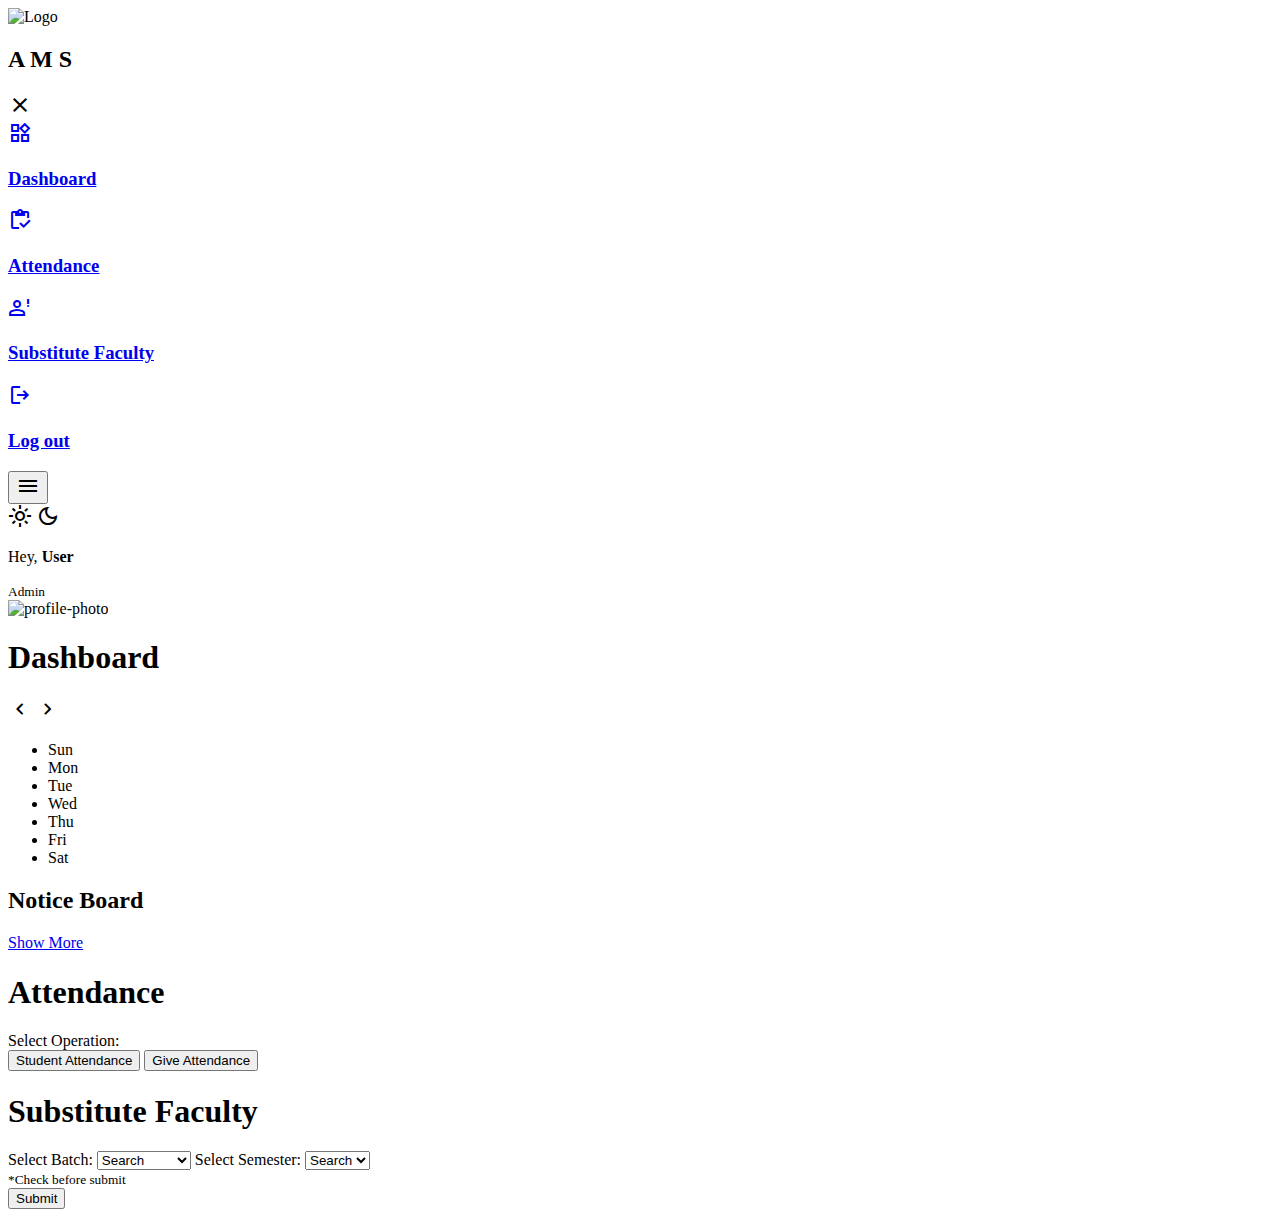
==== Teacher/teacher.html @ 50550f38 "Updated Teacher.html file" ====
<!DOCTYPE html>
<html lang="en">

<head>
  <meta charset="UTF-8" />
  <meta http-equiv="X-UA-Compatible" content="IE=edge" />
  <meta name="viewport" content="width=device-width, initial-scale=1.0" />
  <link rel="icon" type="image/png" href="../assets/logo-favi.png" />
  <title>Dashboard</title>
  <link rel="stylesheet" href="https://fonts.googleapis.com/css2?family=Material+Symbols+Outlined" />
  <link rel="stylesheet"
    href="https://fonts.googleapis.com/css2?family=Material+Symbols+Rounded:opsz,wght,FILL,GRAD@20..48,100..700,0..1,-50..200" />
  <link rel="stylesheet" href="https://cdnjs.cloudflare.com/ajax/libs/toastify-js/1.11.1/toastify.min.css" />
  <link rel="stylesheet" href="https://cdnjs.cloudflare.com/ajax/libs/font-awesome/5.15.4/css/all.min.css" />
  <link rel="stylesheet" href="teacher.css" />
</head>

<body>
  <div class="container">
    <aside>
      <div class="top">
        <div class="logo">
          <img src="../assets/logo.png" alt="Logo" />
          <h2>A M S</h2>
        </div>
        <div class="close" id="close-btn">
          <span class="material-symbols-outlined"> close </span>
        </div>
      </div>
      <div class="sidebar">
        <a href="#" class="active" id="dashboard-menu">
          <span class="material-symbols-outlined"> widgets </span>
          <h3>Dashboard</h3>
        </a>
        <a href="#" id="manage-attendance-menu">
          <span class="material-symbols-outlined"> inventory </span>
          <h3>Attendance</h3>
        </a>
        <a href="#" id="substitute-faculty-menu">
          <span class="material-symbols-outlined"> person_alert </span>
          <h3>Substitute Faculty</h3>
        </a>
        <a href="../Logout/logout.html" id="logout-link">
          <span class="material-symbols-outlined"> logout </span>
          <h3>Log out</h3>
        </a>
      </div>
    </aside>

    <main>
      <div class="right-top">
        <div class="top">
          <button id="menu-btn">
            <span class="material-symbols-outlined"> menu </span>
          </button>
          <div class="theme-toggler">
            <span class="material-symbols-outlined active">light_mode</span>
            <span class="material-symbols-outlined">dark_mode</span>
          </div>
          <div class="profile">
            <div class="info">
              <p>Hey, <b>User</b></p>
              <small class="text-muted">Admin</small>
            </div>
            <div class="profile-photo">
              <img src="../assets/user.png" alt="profile-photo" />
            </div>
          </div>
        </div>
      </div>
      <div id="dashboard-content" class="content active" style="display: block">
        <h1>Dashboard</h1>
        <div class="dash-con">
          <div class="cal">
            <div class="wrapper">
              <header>
                <p class="current-date"></p>
                <div class="icons">
                  <span id="prev" class="material-symbols-rounded">chevron_left</span>
                  <span id="next" class="material-symbols-rounded">chevron_right</span>
                </div>
              </header>
              <div class="calendar">
                <ul class="weeks">
                  <li>Sun</li>
                  <li>Mon</li>
                  <li>Tue</li>
                  <li>Wed</li>
                  <li>Thu</li>
                  <li>Fri</li>
                  <li>Sat</li>
                </ul>
                <ul class="days"></ul>
              </div>
            </div>
          </div>

          <div class="right">
            <div class="recent-updates">
              <h2>Notice Board</h2>
              <div class="updates">
                <div class="update">
                  <div class="message">
                    <p>
                      <b></b>
                    </p>
                    <small class="text-muted"></small>
                  </div>
                </div>
              </div>
              <div class="show-more">
                <a href="Updates/updates.html">Show More</a>
              </div>
            </div>
          </div>
        </div>
      </div>
      <div id="manage-attendance-content" class="content">
        <h1>Attendance</h1>
        <div class="attendance">
          <form id="attendanceForm" action="/submit" method="post">
            <div class="attendance-from">
              <label class="second-op">Select Operation:</label>
            </div>
            <button type="submit" name="action" value="studentAttendance" class="attendanceBtn widthBtn">
              Student Attendance
            </button>
            <button type="submit" name="action" value="giveAttendendance" class="attendanceBtn widthBtn">
              Give Attendance
            </button>
          </form>
          <form id="studentAttendanceForm" action="/submit" method="post" style="display: none">
            <div class="roll">
              <label for="rollNumber">Enter Roll Number: </label>
              <input type="text" id="rollNumber" name="rollNumber" placeholder="Search" required />
              <span id="warningMessage" style="color: red; display: none">Please enter numeric characters only.</span>
              <br />
              <small class="text-muted">*Check before submit</small>
            </div>
            <button type="submit" class="attendanceBtn">Submit</button>
            <button type="reset" class="attendanceBtn" style="background-color: #dc3545">
              Cancel
            </button>
          </form>
          <form id="giveAttendendanceForm1" action="/submit" method="post" style="display: none">
            <div class="give-attendance-from">
              <label for="batch">Select Batch:</label>
              <select id="batch" name="batch">
                <option value="">Search</option>
                <option value="2020-2024">2020 - 2024</option>
                <option value="2021-2025">2021 - 2025</option>
                <option value="2022-2026">2022 - 2026</option>
                <option value="2023-2027">2023 - 2027</option>
                <option value="2024-2028">2024 - 2028</option>
              </select>

              <label for="semester">Select Semester:</label>
              <select id="semester" name="semester">
                <option value="">Search</option>
                <option value="1">1</option>
                <option value="2">2</option>
                <option value="3">3</option>
                <option value="4">4</option>
                <option value="5">5</option>
                <option value="6">6</option>
                <option value="7">7</option>
                <option value="8">8</option>
              </select>

              <label for="section">Select Section:</label>
              <select id="section" name="section">
                <option value="">Search</option>
                <option value="A">A</option>
                <option value="B">B</option>
                <option value="C">C</option>
                <option value="D">D</option>
              </select>
              <br />
              <small class="text-muted">*Check before submit</small>
            </div>
            <button type="submit" class="attendanceBtn">Submit</button>
            <button type="reset" class="attendanceBtn" style="background-color: #dc3545">
              Cancel
            </button>
          </form>
          <form id="giveAttendendanceForm2" action="/submit" method="post" style="display: none">
            <div class="subjects-attendance-from">
              <label for="subject">Select Subject:</label>
              <select id="subject" name="subject">
                <option value="">Search</option>
              </select>

              <label for="date">Select Date:</label>
              <input type="date" id="date" name="date" required />

              <br />
              <small class="text-muted">*Check before submit</small>
            </div>
            <button type="submit" class="attendanceBtn">Submit</button>
            <button type="reset" class="attendanceBtn" style="background-color: #dc3545">
              Cancel
            </button>
          </form>
          <div class="student-attendance-report" style="display: none">
            <p>Student Attendance</p>
            <div>
              <label for="student-attendance-report-name">Name:</label>
              <span id="student-attendance-report-name"></span>
            </div>
            <div>
              <label for="student-attendance-report-collegeId">College Id:</label>
              <span id="student-attendance-report-collegeId"></span>
            </div>
            <div>
              <label for="student-attendance-report-roll">Roll Number:</label>
              <span id="student-attendance-report-roll"></span>
            </div>
            <div>
              <label for="student-attendance-report-batch">Batch:</label>
              <span id="student-attendance-report-batch"></span>
            </div>
            <div>
              <label for="student-attendance-report-semester">Semester:</label>
              <span id="student-attendance-report-semester"></span>
            </div>
            <div>
              <label for="student-attendance-report-section">Section:</label>
              <span id="student-attendance-report-section"></span>
            </div>
            <table id="attendanceTable">
              <thead>
                <tr>
                  <th>Subject Code</th>
                  <th>Subject Name</th>
                  <th>Total Class</th>
                  <th>Present Class</th>
                  <th>Percentage</th>
                </tr>
              </thead>
              <tbody id="student-attendance-tableBody">
                <tr>
                  <td></td>
                  <td></td>
                </tr>
              </tbody>
            </table>
            <button type="button" class="attendanceBtn">Home</button>
          </div>
          <div class="give-attendance-report" style="display: none">
            <p>Attendance Details</p>
            <form id="submitattendence">
              <div>
                <label for="reportBatch">Batch:</label>
                <span id="reportBatch"></span>
              </div>
              <div>
                <label for="reportSemester">Semester:</label>
                <span id="reportSemester"></span>
              </div>
              <div>
                <label for="reportSection">Section:</label>
                <span id="reportSection"></span>
              </div>
              <div>
                <label for="reportSubject">Subject:</label>
                <span id="reportSubject"></span>
              </div>
              <div>
                <label for="reportDate">Date:</label>
                <span id="reportDate"></span>
              </div>
              <div>
                <div class="table-container">
                  <table id="data-table">
                    <thead>
                      <tr>
                        <th>College Id</th>
                        <th>Roll No</th>
                        <th>Student</th>
                        <th>Attendance</th>
                        <th>Total Present</th>
                        <th>Percentage</th>
                      </tr>
                    </thead>
                    <tbody>
                      <!-- Dynamic rows will be added here -->
                    </tbody>
                  </table>
                </div>
              </div>
              <button type="button" class="attendanceBtn">Home</button>
              <button type="submit" class="submit-button-container">Submit</button>
            </form>
          </div>
        </div>
      </div>
      <div id="substitute-faculty-content" class="content">
        <h1>Substitute Faculty</h1>
        <div class="subsitute">
          <form id="substituteForm1" action="/submit" method="post">
            <div class="substitute-view1">
              <label for="substitute-batch">Select Batch:</label>
              <select id="substitute-batch" name="batch">
                <option value="">Search</option>
                <option value="2020-2024">2020 - 2024</option>
                <option value="2021-2025">2021 - 2025</option>
                <option value="2022-2026">2022 - 2026</option>
                <option value="2023-2027">2023 - 2027</option>
                <option value="2024-2028">2024 - 2028</option>
              </select>

              <label for="substitute-semester">Select Semester:</label>
              <select id="substitute-semester" name="semester">
                <option value="">Search</option>
                <option value="1">1</option>
                <option value="2">2</option>
                <option value="3">3</option>
                <option value="4">4</option>
                <option value="5">5</option>
                <option value="6">6</option>
                <option value="7">7</option>
                <option value="8">8</option>
              </select>
              <br />
              <small class="text-muted">*Check before submit</small>
            </div>
            <button type="submit" class="substituteBtn">Submit</button>
          </form>
          <form id="substituteForm2" action="/submit" method="post" style="display: none">
            <div class="substitute-view2">
              <label for="substitute-section">Select Section:</label>
              <select id="substitute-section" name="section">
                <option value="">Search</option>
                <option value="A">A</option>
                <option value="B">B</option>
                <option value="C">C</option>
                <option value="D">D</option>
              </select>

              <label for="substitute-subject">Select Subject:</label>
              <select id="substitute-subject" name="subject">
                <option value="">Search</option>
              </select>

              <label for="substitute-teacher">Select Teacher:</label>
              <select id="substitute-teacher" name="teacher">
                <option value="">Search</option>
              </select>
              <br />
              <small class="text-muted">*Check before submit</small>
            </div>
            <button type="submit" class="substituteBtn">Submit</button>
            <button type="reset" class="substituteBtn" style="background-color: #dc3545">
              Cancel
            </button>
          </form>
          <div class="substitute-report" style="display: none">
            <p>Substitute Details</p>
            <div>
              <label for="substitute-reportBatch">Batch:</label>
              <span id="substitute-reportBatch"></span>
            </div>
            <div>
              <label for="substitute-reportSemester">Semester:</label>
              <span id="substitute-reportSemester"></span>
            </div>
            <div>
              <label for="substitute-reportSection">Section:</label>
              <span id="substitute-reportSection"></span>
            </div>
            <div>
              <label for="substitute-reportSubject">Subject:</label>
              <span id="substitute-reportSubject"></span>
            </div>
            <div>
              <label for="substitute-reportTeacher">Teacher:</label>
              <span id="substitute-reportTeacher"></span>
            </div>
            <button type="button" class="substituteBtn">Home</button>
          </div>
        </div>
      </div>
    </main>
  </div>
  <script src="https://cdnjs.cloudflare.com/ajax/libs/toastify-js/1.11.1/toastify.min.js"></script>
  <script src="teacher.js"></script>
</body>

</html>
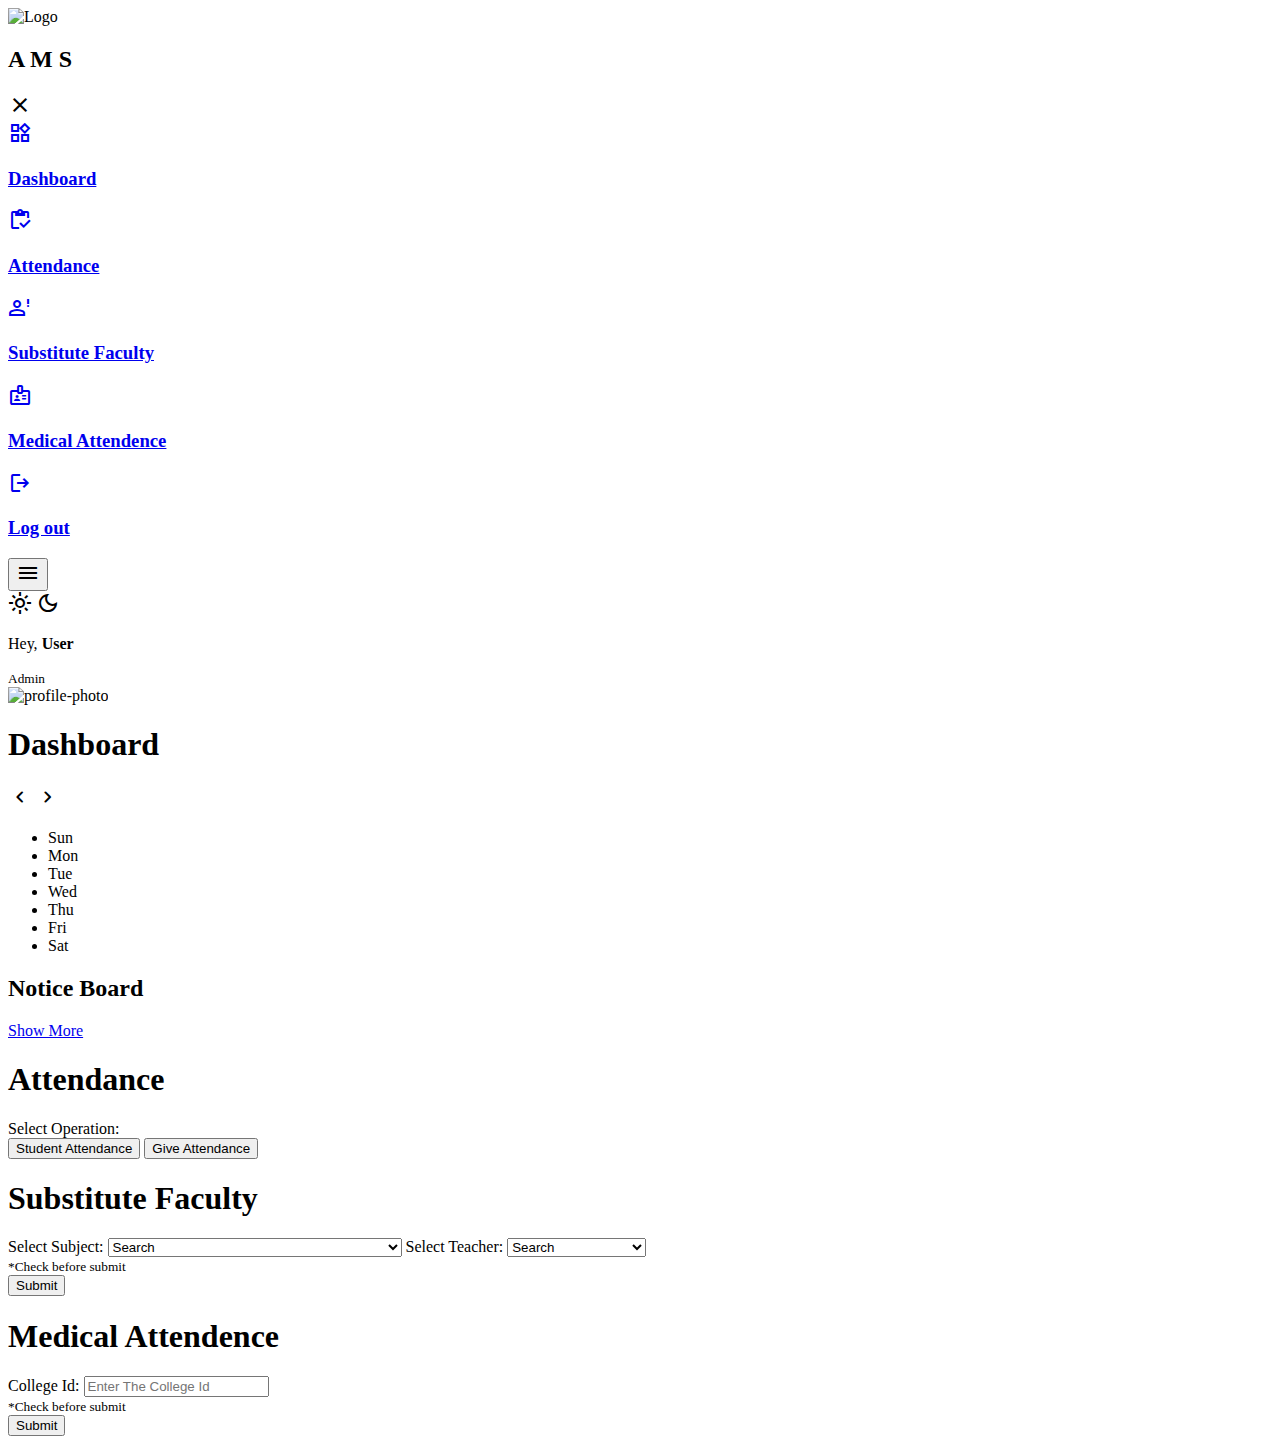
==== commit 9692bb94: "Update Teacher HTML" ====
--- a/Teacher/teacher.html
+++ b/Teacher/teacher.html
@@ -1,15 +1,13 @@
 <!DOCTYPE html>
 <html lang="en">
-
 <head>
   <meta charset="UTF-8" />
   <meta http-equiv="X-UA-Compatible" content="IE=edge" />
   <meta name="viewport" content="width=device-width, initial-scale=1.0" />
   <link rel="icon" type="image/png" href="../assets/logo-favi.png" />
-  <title>Dashboard</title>
+  <title>Teacher | Dashboard</title>
   <link rel="stylesheet" href="https://fonts.googleapis.com/css2?family=Material+Symbols+Outlined" />
-  <link rel="stylesheet"
-    href="https://fonts.googleapis.com/css2?family=Material+Symbols+Rounded:opsz,wght,FILL,GRAD@20..48,100..700,0..1,-50..200" />
+  <link rel="stylesheet" href="https://fonts.googleapis.com/css2?family=Material+Symbols+Rounded:opsz,wght,FILL,GRAD@20..48,100..700,0..1,-50..200" />
   <link rel="stylesheet" href="https://cdnjs.cloudflare.com/ajax/libs/toastify-js/1.11.1/toastify.min.css" />
   <link rel="stylesheet" href="https://cdnjs.cloudflare.com/ajax/libs/font-awesome/5.15.4/css/all.min.css" />
   <link rel="stylesheet" href="teacher.css" />
@@ -39,6 +37,10 @@
         <a href="#" id="substitute-faculty-menu">
           <span class="material-symbols-outlined"> person_alert </span>
           <h3>Substitute Faculty</h3>
+        </a>
+        <a href="#" id="medical-attendence-menu">
+          <span class="material-symbols-outlined"> badge </span>
+          <h3>Medical Attendence</h3>
         </a>
         <a href="../Logout/logout.html" id="logout-link">
           <span class="material-symbols-outlined"> logout </span>
@@ -142,7 +144,48 @@
               Cancel
             </button>
           </form>
+
           <form id="giveAttendendanceForm1" action="/submit" method="post" style="display: none">
+            <div class="give-attendance-from">
+              <label for="date">Select Date:</label>
+              <input type="date" id="date" name="date" required />
+              <br />
+              <small class="text-muted">*Check before submit</small>
+            </div>
+            <button type="submit" class="attendanceBtn">Submit</button>
+            <button type="reset" class="attendanceBtn" style="background-color: #dc3545">
+              Cancel
+            </button>
+          </form>
+          <form id="giveAttendendanceForm2" action="/submit" method="post" style="display: none">
+            <div class="subjects-attendance-from">
+              <label for="subject">Select Subject:</label>
+              <select id="subject" name="subject">
+                <option value="">Search</option>
+                <option value="CS601 Computer Networks">CS601 Computer Networks</option>
+                <option value="CS602 Microprocessors and Microcontrollers">CS602 Microprocessors and Microcontrollers
+                </option>
+                <option value="CS603 Software Engineering">CS603 Software Engineering</option>
+                <option value="CS604 A. Compiler Design">CS604 A. Compiler Design</option>
+                <option value="CS604 B. Computer Vision">CS604 B. Computer Vision</option>
+                <option value="CS604 C. Simulation and modeling">CS604 C. Simulation and modeling</option>
+                <option value="CS605 B. Distributed Operating System">CS605 B. Distributed Operating System</option>
+                <option value="CS605 C. Distributed Database">CS605 C. Distributed Database</option>
+                <option value="CS606 A. Data Warehousing and Data Mining">CS606 A. Data Warehousing and Data Mining
+                </option>
+                <option value="CS606 B. Digital Image Processing">CS606 B. Digital Image Processing</option>
+                <option value="CS606 C. E-commerce and ERP">CS606 C. E-commerce and ERP</option>
+              </select>
+              <br />
+              <small class="text-muted">*Check before submit</small>
+            </div>
+            <button type="submit" class="attendanceBtn">Submit</button>
+            <button type="reset" class="attendanceBtn" style="background-color: #dc3545">
+              Cancel
+            </button>
+          </form>
+
+          <!-- <form id="giveAttendendanceForm1" action="/submit" method="post" style="display: none">
             <div class="give-attendance-from">
               <label for="batch">Select Batch:</label>
               <select id="batch" name="batch">
@@ -190,6 +233,13 @@
                 <option value="">Search</option>
               </select>
 
+              <label for="class-type">Class Type:</label>
+              <select id="class-type" name="class-type">
+                <option value="select">Select</option>
+                <option value="regular">Regular</option>
+                <option value="flip">Flip</option>
+              </select>
+
               <label for="date">Select Date:</label>
               <input type="date" id="date" name="date" required />
 
@@ -200,7 +250,8 @@
             <button type="reset" class="attendanceBtn" style="background-color: #dc3545">
               Cancel
             </button>
-          </form>
+          </form> -->
+
           <div class="student-attendance-report" style="display: none">
             <p>Student Attendance</p>
             <div>
@@ -270,7 +321,7 @@
                 <span id="reportDate"></span>
               </div>
               <div>
-                <div class="table-container">
+                <div class="student-attendance-report">
                   <table id="data-table">
                     <thead>
                       <tr>
@@ -289,7 +340,10 @@
                 </div>
               </div>
               <button type="button" class="attendanceBtn">Home</button>
-              <button type="submit" class="submit-button-container">Submit</button>
+              <button type="submit" class="attendanceBtn">Submit</button>
+              <button type="reset" class="attendanceBtn" style="background-color: #dc3545">
+                Cancel
+              </button>
             </form>
           </div>
         </div>
@@ -297,90 +351,130 @@
       <div id="substitute-faculty-content" class="content">
         <h1>Substitute Faculty</h1>
         <div class="subsitute">
-          <form id="substituteForm1" action="/submit" method="post">
+          <form id="substituteForm" action="/submit" method="post">
             <div class="substitute-view1">
-              <label for="substitute-batch">Select Batch:</label>
-              <select id="substitute-batch" name="batch">
-                <option value="">Search</option>
-                <option value="2020-2024">2020 - 2024</option>
-                <option value="2021-2025">2021 - 2025</option>
-                <option value="2022-2026">2022 - 2026</option>
-                <option value="2023-2027">2023 - 2027</option>
-                <option value="2024-2028">2024 - 2028</option>
-              </select>
-
-              <label for="substitute-semester">Select Semester:</label>
-              <select id="substitute-semester" name="semester">
-                <option value="">Search</option>
-                <option value="1">1</option>
-                <option value="2">2</option>
-                <option value="3">3</option>
-                <option value="4">4</option>
-                <option value="5">5</option>
-                <option value="6">6</option>
-                <option value="7">7</option>
-                <option value="8">8</option>
+              <label for="substitute-subject">Select Subject:</label>
+              <select id="substitute-subject" name="substituteSubject">
+                <option value="">Search</option>
+                <option value="CS601 Computer Networks">CS601 Computer Networks</option>
+                <option value="CS602 Microprocessors and Microcontrollers">CS602 Microprocessors and Microcontrollers
+                </option>
+                <option value="CS603 Software Engineering">CS603 Software Engineering</option>
+                <option value="CS604 A. Compiler Design">CS604 A. Compiler Design</option>
+                <option value="CS604 B. Computer Vision">CS604 B. Computer Vision</option>
+                <option value="CS604 C. Simulation and modeling">CS604 C. Simulation and modeling</option>
+                <option value="CS605 B. Distributed Operating System">CS605 B. Distributed Operating System</option>
+                <option value="CS605 C. Distributed Database">CS605 C. Distributed Database</option>
+                <option value="CS606 A. Data Warehousing and Data Mining">CS606 A. Data Warehousing and Data Mining
+                </option>
+                <option value="CS606 B. Digital Image Processing">CS606 B. Digital Image Processing</option>
+                <option value="CS606 C. E-commerce and ERP">CS606 C. E-commerce and ERP</option>
+              </select>
+
+              <label for="substitute-teacher">Select Teacher:</label>
+              <select id="substitute-teacher" name="substituteTeacher">
+                <option value="">Search</option>
+                <option value="Dr.BikramJit Sarkar">Dr.BikramJit Sarkar</option>
+                <option value="Dr.Tra Nath">Dr.Ira Nath</option>
+                <option value="Mr. Apurba Paul">Dr. Apurba Paul</option>
+                <option value="Mr. Saikat Samanto">Mr. Saikat Samanto</option>
               </select>
               <br />
               <small class="text-muted">*Check before submit</small>
             </div>
             <button type="submit" class="substituteBtn">Submit</button>
-          </form>
-          <form id="substituteForm2" action="/submit" method="post" style="display: none">
-            <div class="substitute-view2">
-              <label for="substitute-section">Select Section:</label>
-              <select id="substitute-section" name="section">
-                <option value="">Search</option>
-                <option value="A">A</option>
-                <option value="B">B</option>
-                <option value="C">C</option>
-                <option value="D">D</option>
-              </select>
-
-              <label for="substitute-subject">Select Subject:</label>
-              <select id="substitute-subject" name="subject">
-                <option value="">Search</option>
-              </select>
-
-              <label for="substitute-teacher">Select Teacher:</label>
-              <select id="substitute-teacher" name="teacher">
-                <option value="">Search</option>
-              </select>
-              <br />
-              <small class="text-muted">*Check before submit</small>
-            </div>
-            <button type="submit" class="substituteBtn">Submit</button>
-            <button type="reset" class="substituteBtn" style="background-color: #dc3545">
-              Cancel
-            </button>
           </form>
           <div class="substitute-report" style="display: none">
             <p>Substitute Details</p>
             <div>
-              <label for="substitute-reportBatch">Batch:</label>
-              <span id="substitute-reportBatch"></span>
-            </div>
-            <div>
-              <label for="substitute-reportSemester">Semester:</label>
-              <span id="substitute-reportSemester"></span>
-            </div>
-            <div>
-              <label for="substitute-reportSection">Section:</label>
-              <span id="substitute-reportSection"></span>
-            </div>
-            <div>
-              <label for="substitute-reportSubject">Subject:</label>
-              <span id="substitute-reportSubject"></span>
-            </div>
-            <div>
-              <label for="substitute-reportTeacher">Teacher:</label>
-              <span id="substitute-reportTeacher"></span>
+              <label for="substitute-reportSubjectName">Subject Name:</label>
+              <span id="substitute-reportSubjectName"></span>
+            </div>
+            <div>
+              <label for="substitute-reportSubjectCode">Subject Code:</label>
+              <span id="substitute-reportSubjectCode"></span>
+            </div>
+            <div>
+              <label for="substitute-reportTeacherName">Teacher Name:</label>
+              <span id="substitute-reportTeacherName"></span>
             </div>
             <button type="button" class="substituteBtn">Home</button>
           </div>
         </div>
       </div>
+      <div id="medical-attendence-content" class="content">
+        <h1>Medical Attendence</h1>
+        <div class="medical-attendence">
+          <form id="medicalAttendenceForm1" action="/submit" method="post">
+            <div class="medicalAttendenceView1">
+              <label for="Medical-Attendence-Id">College Id:</label>
+              <input type="text" name="collegeId" placeholder="Enter The College Id" id="medical-attendance">
+              <br />
+              <small class="text-muted">*Check before submit</small>
+            </div>
+            <button type="submit" class="medicalAttendenceBtn">Submit</button>
+          </form>
+          <form id="medicalAttendenceForm2" action="/submit" method="post" style="display: none">
+            <div class="medicalAttendenceView2">
+
+              <label for="medical-attendence-subject">Select Subject:</label>
+              <select id="medical-attendence-subject" name="subject">
+                <option value="">Search</option>
+              </select>
+
+              <br />
+              <small class="text-muted">*Check before submit</small>
+            </div>
+            <button type="submit" class="medicalAttendenceBtn">Submit</button>
+            <button type="reset" class="medicalAttendenceBtn" style="background-color: #dc3545">
+              Cancel
+            </button>
+          </form>
+          <div class="medical-attendence-report" style="display: none">
+            <p>Medical Attendance Details</p>
+            <div>
+              <label for="medical-attendence-reportTeacher">Name:</label>
+              <span id="medical-attendence-reportTeacher"></span>
+            </div>
+            <div>
+              <label for="medical-attendence-reportBatch">Batch:</label>
+              <span id="medical-attendence-reportBatch"></span>
+            </div>
+            <div>
+              <label for="medical-attendence-reportSemester">Semester:</label>
+              <span id="medical-attendence-reportSemester"></span>
+            </div>
+            <div>
+              <label for="medical-attendence-reportSection">Section:</label>
+              <span id="medical-attendence-reportSection"></span>
+            </div>
+            <div>
+              <label for="medical-attendence-reportSubject">Subject:</label>
+              <span id="medical-attendence-reportSubject"></span>
+            </div>
+            <table id="medicalAttendenceTable">
+              <thead>
+                <tr>
+                  <th>Date</th>
+                  <th>Attendence Status</th>
+                  <th>Class Type</th>
+                </tr>
+              </thead>
+              <tbody id="medical-attendance-tableBody">
+                <tr>
+                  <td></td>
+                  <td></td>
+                </tr>
+              </tbody>
+            </table>
+            <button type="button" class="medicalAttendenceBtn">Home</button>
+            <button type="submit" class="medicalAttendenceBtn">Submit</button>
+          </div>
+        </div>
+      </div>
     </main>
+  </div>
+  </main>
   </div>
   <script src="https://cdnjs.cloudflare.com/ajax/libs/toastify-js/1.11.1/toastify.min.js"></script>
   <script src="teacher.js"></script>
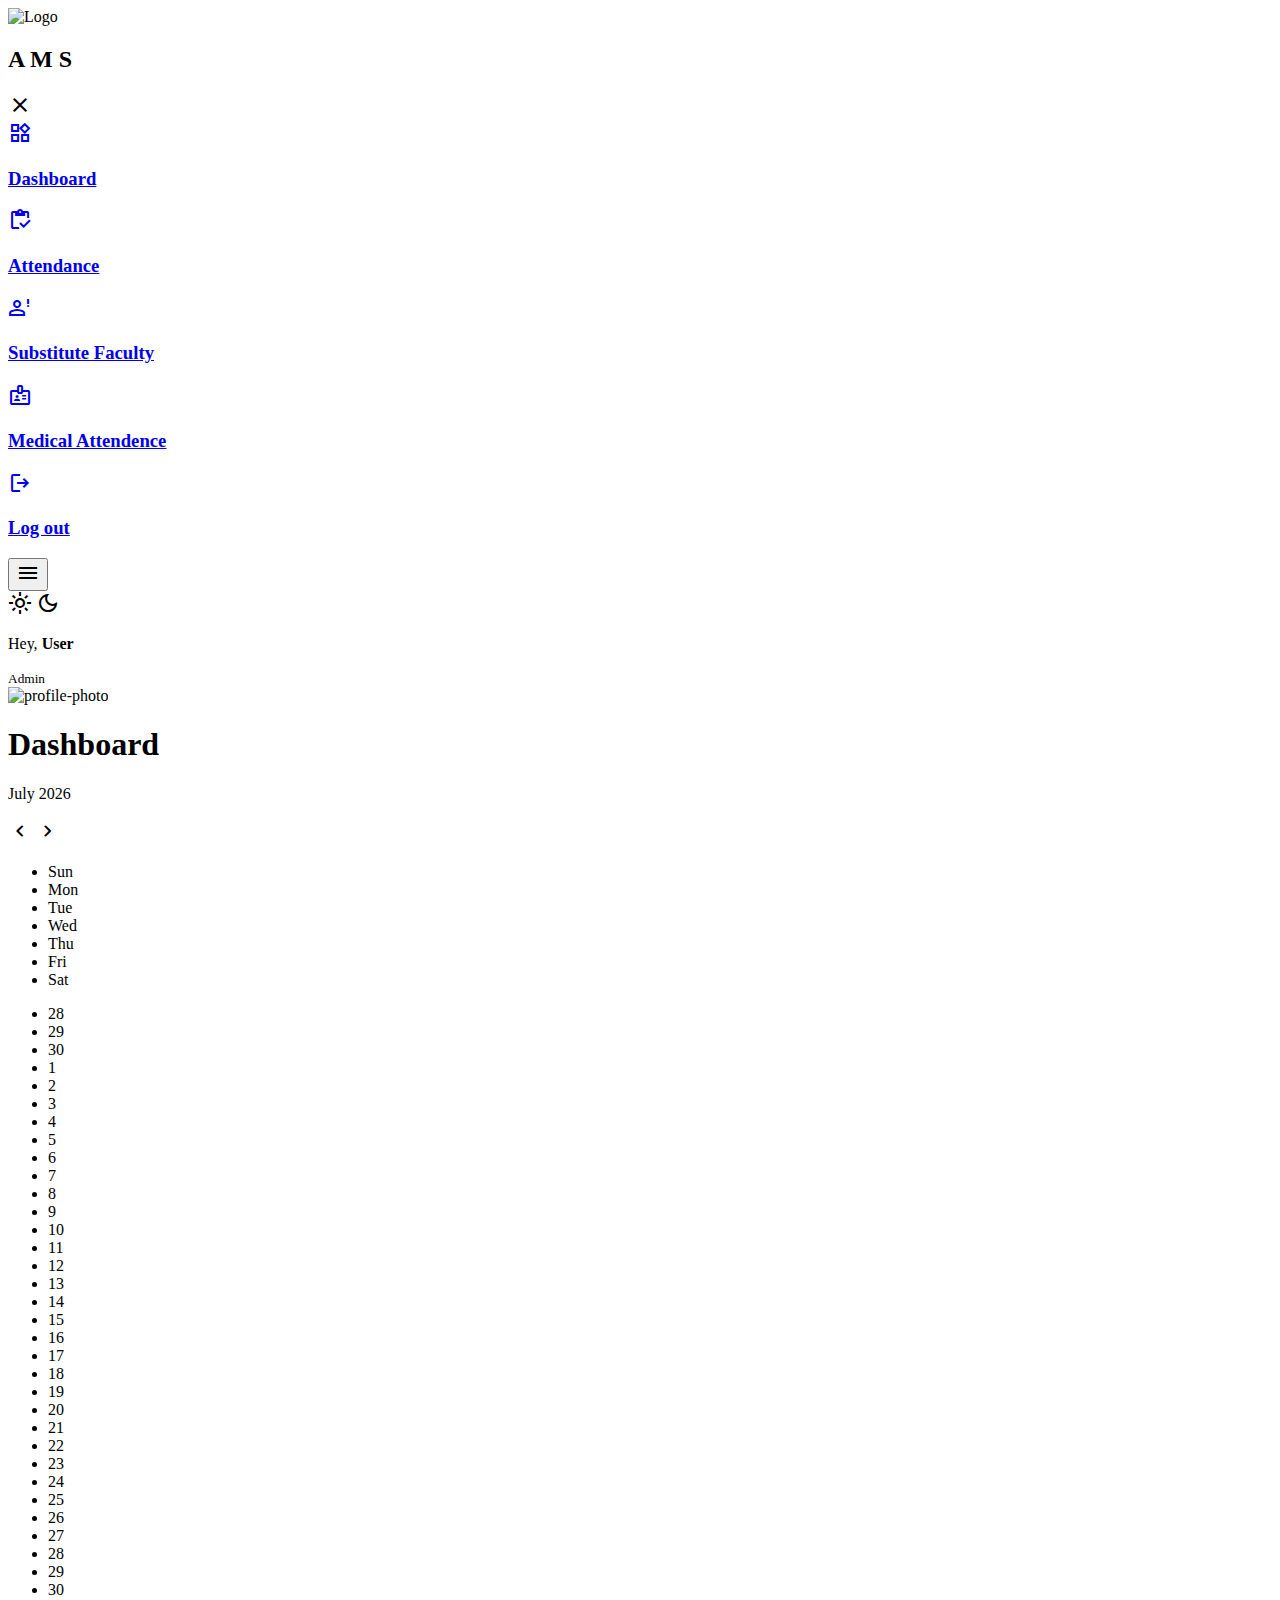
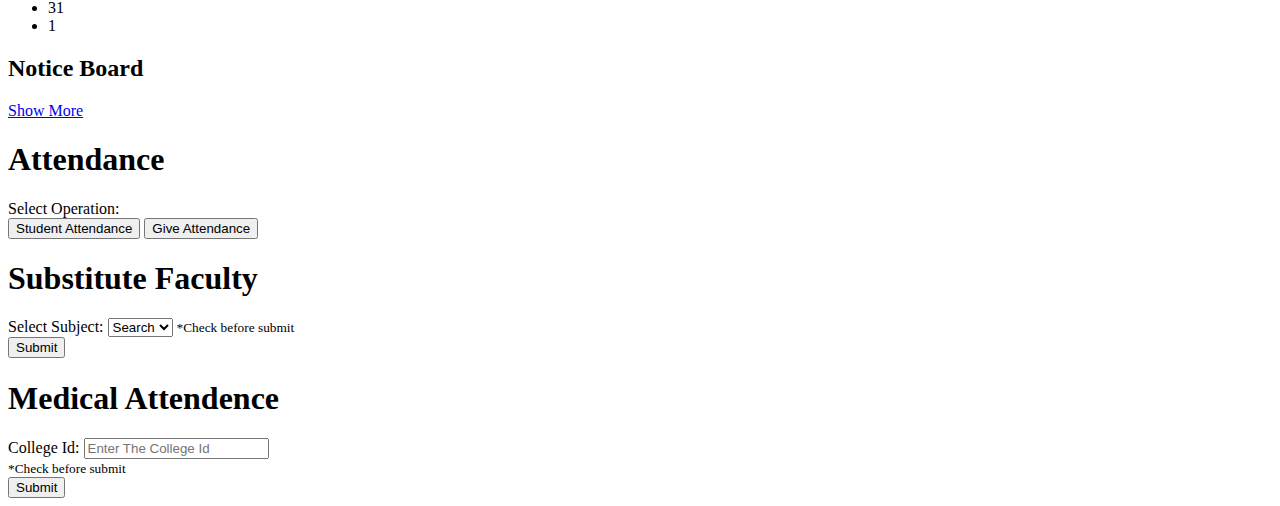
==== commit 6bae124e: "Updated Teacher(Substitute)" ====
--- a/Teacher/teacher.html
+++ b/Teacher/teacher.html
@@ -356,34 +356,24 @@
               <label for="substitute-subject">Select Subject:</label>
               <select id="substitute-subject" name="substituteSubject">
                 <option value="">Search</option>
-                <option value="CS601 Computer Networks">CS601 Computer Networks</option>
-                <option value="CS602 Microprocessors and Microcontrollers">CS602 Microprocessors and Microcontrollers
-                </option>
-                <option value="CS603 Software Engineering">CS603 Software Engineering</option>
-                <option value="CS604 A. Compiler Design">CS604 A. Compiler Design</option>
-                <option value="CS604 B. Computer Vision">CS604 B. Computer Vision</option>
-                <option value="CS604 C. Simulation and modeling">CS604 C. Simulation and modeling</option>
-                <option value="CS605 B. Distributed Operating System">CS605 B. Distributed Operating System</option>
-                <option value="CS605 C. Distributed Database">CS605 C. Distributed Database</option>
-                <option value="CS606 A. Data Warehousing and Data Mining">CS606 A. Data Warehousing and Data Mining
-                </option>
-                <option value="CS606 B. Digital Image Processing">CS606 B. Digital Image Processing</option>
-                <option value="CS606 C. E-commerce and ERP">CS606 C. E-commerce and ERP</option>
-              </select>
-
+              </select>
+              <small class="text-muted">*Check before submit</small>
+            </div>
+            <button type="submit" class="substituteBtn">Submit</button>
+          </form>
+   
+          <form id="substituteForm1" action="/submit" method="post" style="display: none";>
+            <div class="substitute-view2">
               <label for="substitute-teacher">Select Teacher:</label>
               <select id="substitute-teacher" name="substituteTeacher">
                 <option value="">Search</option>
-                <option value="Dr.BikramJit Sarkar">Dr.BikramJit Sarkar</option>
-                <option value="Dr.Tra Nath">Dr.Ira Nath</option>
-                <option value="Mr. Apurba Paul">Dr. Apurba Paul</option>
-                <option value="Mr. Saikat Samanto">Mr. Saikat Samanto</option>
               </select>
               <br />
               <small class="text-muted">*Check before submit</small>
             </div>
             <button type="submit" class="substituteBtn">Submit</button>
           </form>
+
           <div class="substitute-report" style="display: none">
             <p>Substitute Details</p>
             <div>
@@ -432,10 +422,15 @@
           </form>
           <div class="medical-attendence-report" style="display: none">
             <p>Medical Attendance Details</p>
+            <form id="submitMedicalAttendence">
             <div>
               <label for="medical-attendence-reportTeacher">Name:</label>
               <span id="medical-attendence-reportTeacher"></span>
             </div>
+            <div>
+                <label for="medical-attendence-reportId">College Id:</label>
+                <span id="medical-attendence-reportId"></span>
+              </div>
             <div>
               <label for="medical-attendence-reportBatch">Batch:</label>
               <span id="medical-attendence-reportBatch"></span>
@@ -469,6 +464,7 @@
             </table>
             <button type="button" class="medicalAttendenceBtn">Home</button>
             <button type="submit" class="medicalAttendenceBtn">Submit</button>
+            </form>
           </div>
         </div>
       </div>
